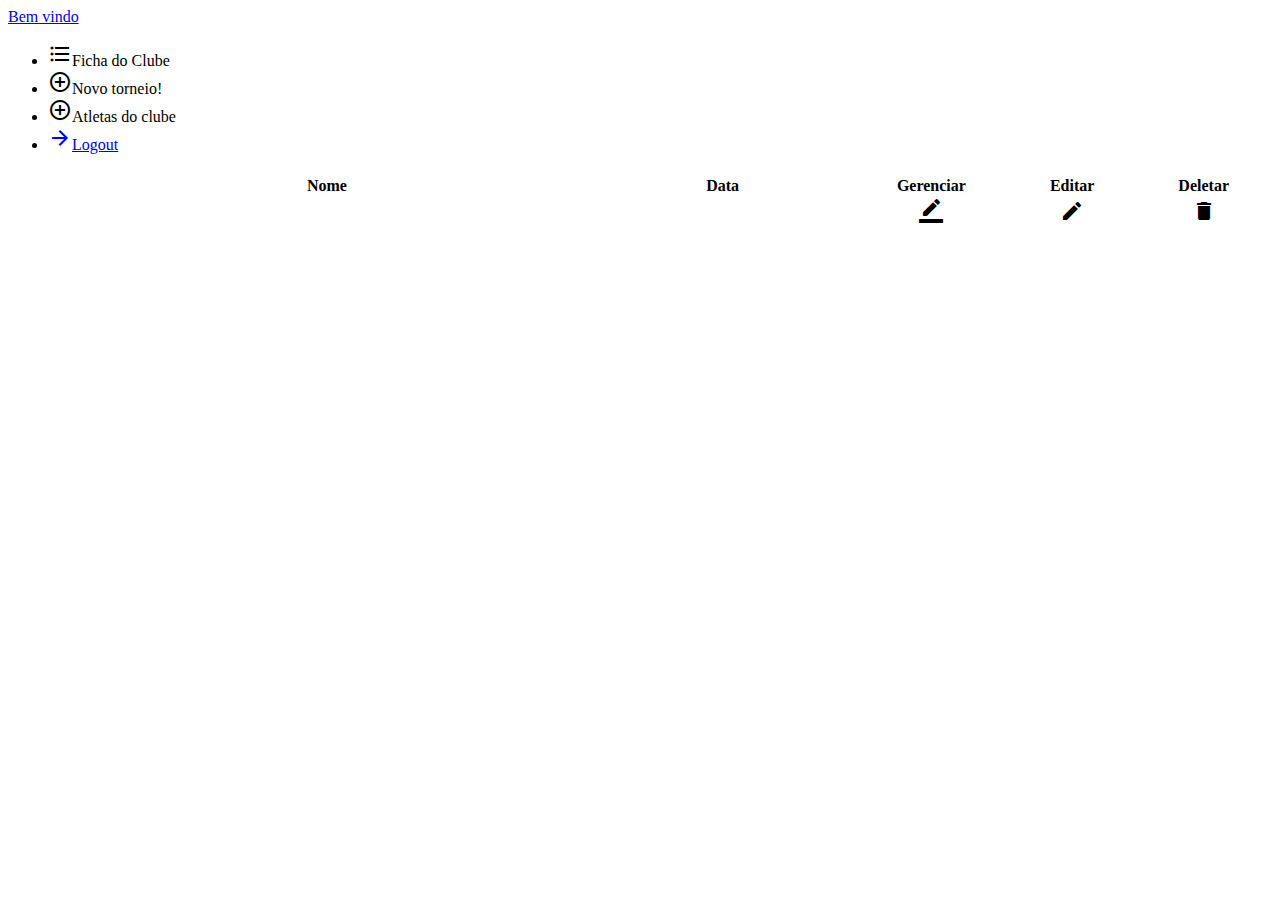
==== src/main/resources/templates/index.html @ e6b82023 "clone em postgre" ====
<!DOCTYPE html>

<html xmlns="http://www.w3.org/1999/xhtml" 
      xmlns:th="http://thymeleaf.org"
      xmlns:layout="http://www.ultraq.net.nz/thymeleaf/layout">
    <head>
        <link href="https://fonts.googleapis.com/icon?family=Material+Icons" rel="stylesheet"/>
        <link type="text/css" rel="stylesheet" href="/materialize/css/materialize.min.css"  media="screen,projection"/>
        <meta name="viewport" content="width=device-width, initial-scale=1.0"/>
        <link rel="stylesheet" href="/style/style.css"/>
        <title>Tenis - springtenis release</title>
    </head>
    <body>
        <header>
            <nav id="nav">
                <div  class="nav-wrapper" th:each="organizador : ${organizador}">  
                		<a href="#" class="brand-logo "><fh>Bem vindo <span th:text="${organizador.nome}"></span></fh></a>                 
                    <ul  id="nav-mobile" class="right hide-on-med-and-down">
                    	<li><a th:href="${(#mvc.url('CC#formClube').arg(0,organizador.getId())).build()}" class="waves-effect waves-light btn"><i class="material-icons left">format_list_bulleted</i>Ficha do Clube</a></li>
                        <li><a th:href="${(#mvc.url('TC#formCadastroTorneio').arg(0,organizador.getId())).build()}" class="waves-effect waves-light btn"><i class="material-icons left">add_circle_outline</i>Novo torneio!</a></li>
						<li><a th:href="${(#mvc.url('AC#formCadastroAtleta').arg(0,organizador.getId())).build()}" class="waves-effect waves-light btn"><i class="material-icons left">add_circle_outline</i>Atletas do clube</a></li>
                        <li><a href="/" class="waves-effect waves-light btn"><i class="material-icons left">arrow_forward</i>Logout</a></li>
                    </ul>
                </div>
            </nav>
        </header>
        <table class="container">
            <thead>
            	<tr><th colspan="6" style="text-align:center;"><span th:text="${organizador.clube.nomeClube}"></span></th></tr>
                <tr>
                	<th style="width: 1%;"></th>
                	<th style="width: 10%;">Nome</th>
                    <th style="width: 5%;">Data</th>
                    <th style="width: 2%;text-align:center; ">Gerenciar</th>
                    <th style="width: 2%;text-align:center; ">Editar</th>
                    <th style="width: 2%;text-align:center; ">Deletar</th>
                </tr>
            </thead>
            <tbody>
                <tr th:each="torneio : ${torneios}">  
                	<td></td>              	
                    <td><p><span th:text="${torneio.nome}"></span></td>
                    <td><p><span th:text="${torneio.data_inicio}"></span></td>
                    <td style="text-align:center;"><a th:disabled="${torneio.getAtletasParticipantes().size()<16}" th:href="${(#mvc.url('PC#listChaves').arg(0,organizador.getId()).arg(1,torneio.id)).build()}"  class=" btn-small ball"><i class="material-icons">border_color</i></a></td>
                    <td style="text-align:center;"><a th:disabled="${torneio.getAtletaVencedor()}" th:href="${(#mvc.url('TC#formEditarTorneio').arg(0,organizador.getId()).arg(1,torneio.id)).build()}"  class=" btn-small ball"><i class="material-icons">edit</i></a></td>
                    <td style="text-align:center;"><a th:disabled="${torneio.getAtletaVencedor()}" th:href="${(#mvc.url('TC#deleteTorneio').arg(0,organizador.getId()).arg(1,torneio.id)).build()}" class="btn-small ball"><i class="material-icons">delete</i></a></td>
          		</tr>
            </tbody>
        </table>
        <script type="text/javascript" src="https://code.jquery.com/jquery-3.2.1.min.js"></script>
        <script type="text/javascript" src="/materialize/js/materialize.min.js"></script>
    </body>
</html>
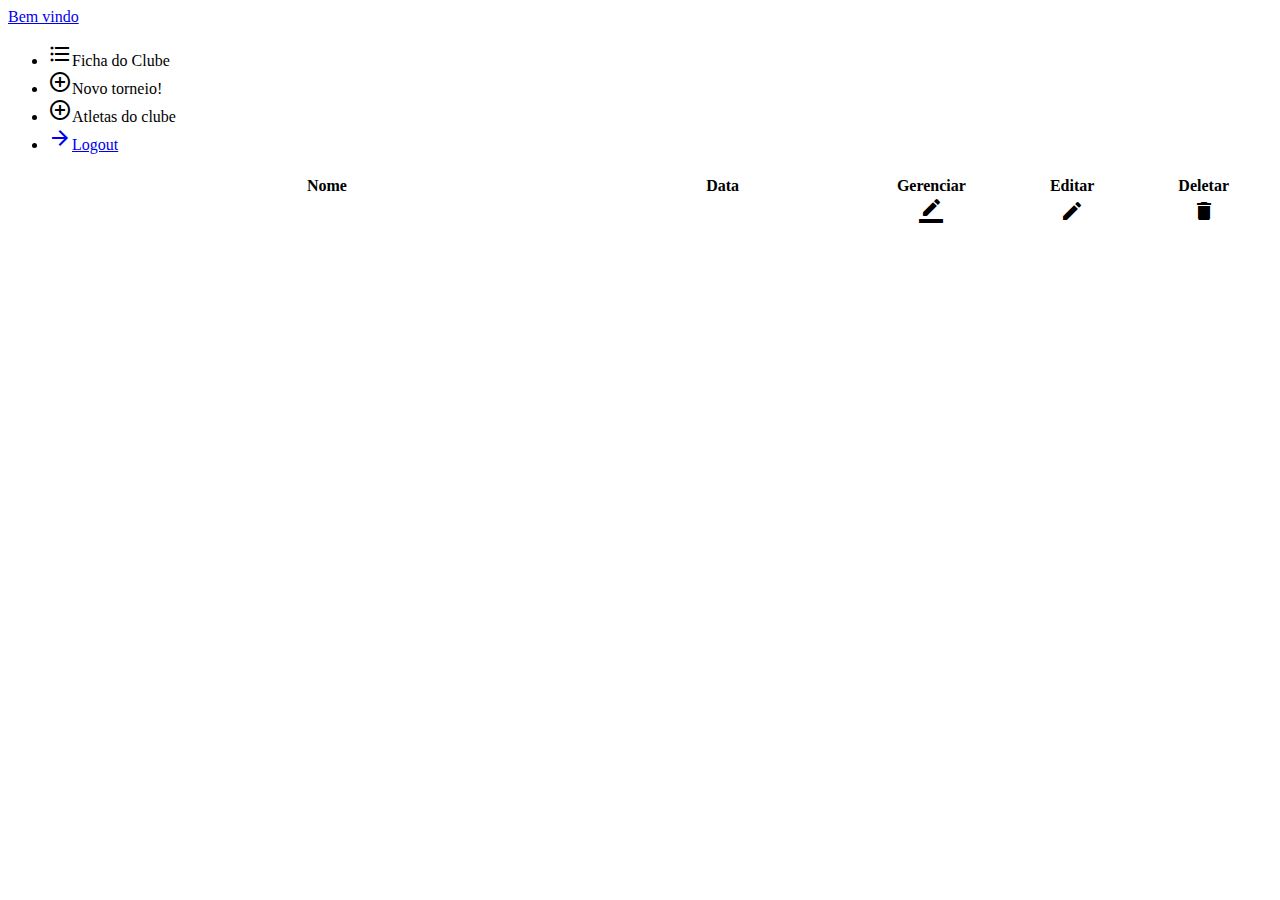
==== commit 07f97682: "paginasweb" ====
--- a/src/main/resources/templates/index.html
+++ b/src/main/resources/templates/index.html
@@ -47,7 +47,8 @@
           		</tr>
             </tbody>
         </table>
-        <script type="text/javascript" src="https://code.jquery.com/jquery-3.2.1.min.js"></script>
+    
+  	  <script type="text/javascript" src="/script/script.js"></script>
         <script type="text/javascript" src="/materialize/js/materialize.min.js"></script>
     </body>
 </html>
